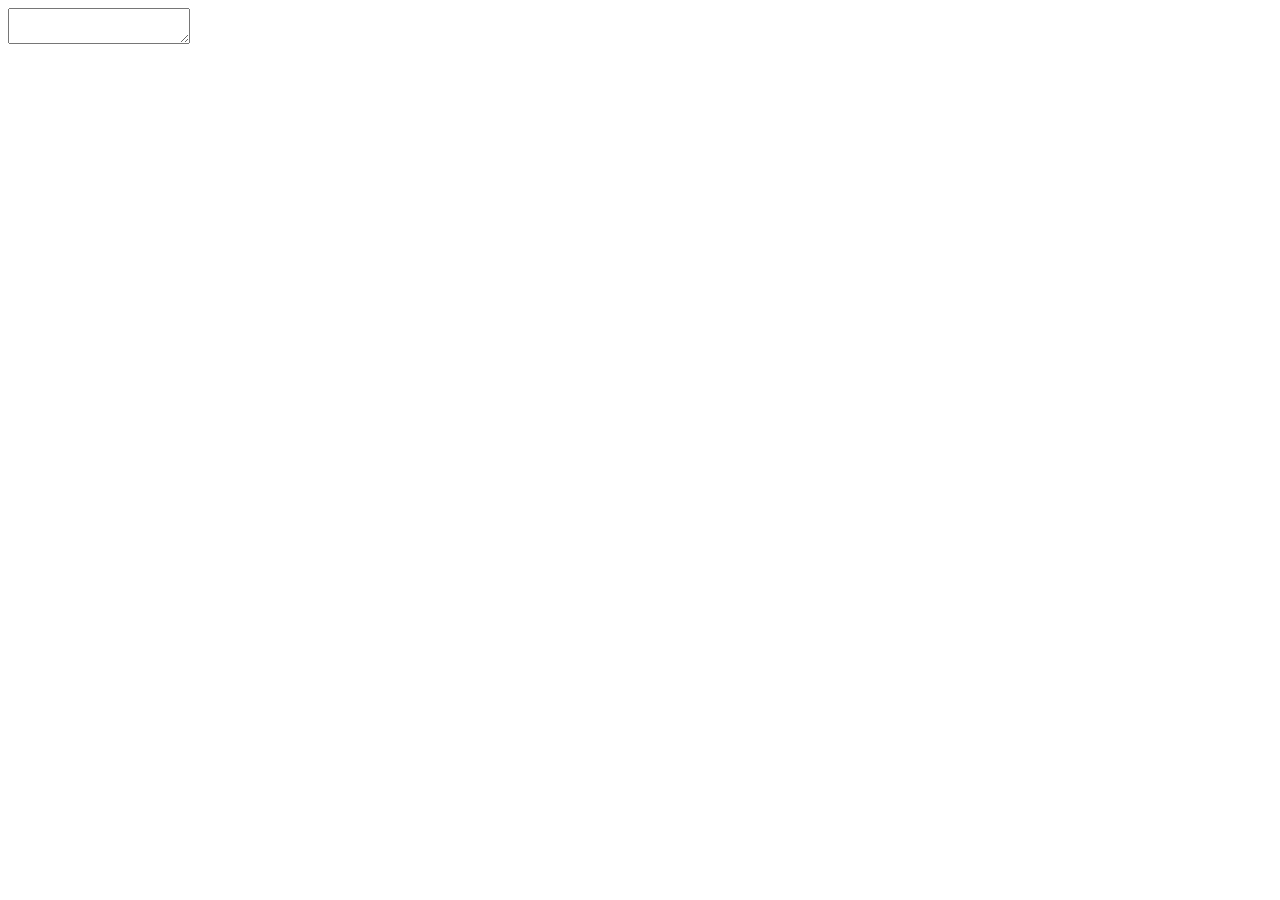
==== presentation/committee2/index.html @ bbb9c46d "Cleaned up needed pages" ====
<!DOCTYPE html>
<html lang="" xml:lang="">
  <head>
    <title>Talk template</title>
    <meta charset="utf-8" />
    <link href="assets/remark-css-0.0.1/default.css" rel="stylesheet" />
    <link rel="stylesheet" href="https://maxcdn.bootstrapcdn.com/font-awesome/4.6.3/css/font-awesome.min.css">
    <link rel="stylesheet" href="https://cdn.rawgit.com/jpswalsh/academicons/master/css/academicons.min.css">
    <link rel="stylesheet" href="conf/css/style.css" type="text/css" />
    <link rel="stylesheet" href="conf/css/fonts.css" type="text/css" />
  </head>
  <body>
    <textarea id="source">




class:  middle, title-slide, 

&lt;div class="my-logo-left"&gt;&lt;/div&gt;
&lt;br&gt;&lt;br&gt;&lt;br&gt;
# Mécanisme de flux d'énergie en réseaux trophiques 
&lt;br&gt;
&lt;hr width="45%" align="left" size="0.3" color="orange"&gt;&lt;/hr&gt;
&lt;br&gt;
## Séminaire 1 &lt;br&gt; PBI700
&lt;br&gt;
## .font70[Benjamin Mercier, &lt;br&gt;.small[Étudiant à la maîtrise]]&lt;br&gt;&lt;br&gt;
&lt;i class="fa fa-github fa-2x" style="color:#FAFAFA"&gt;&lt;/i&gt; [BenMerSci/master](https://github.com/BenMerSci/master)

---

# Remerciements

.pull-left1[

.center[**Mon comité:**&lt;br&gt;
  Dominique Gravel&lt;br&gt;
  Guillaume Blanchet&lt;br&gt;
  Pierre Legagneux&lt;br&gt;
  Laura Pollock&lt;br&gt;&lt;br&gt;
**Les membres du laboratoire &lt;br&gt;d'écologie intégrative**&lt;br&gt;
&lt;br&gt;
&lt;p class="box"&gt;&lt;br&gt;.center[**Nous remercions le Conseil de Recherches en Sciences Naturelles et Génie du Canada (CRSNG) et le Fonds de recherche Nature et technologies pour leur soutien. En parallèle, le programme BIOS2 est supporté par le CRSNG.**]&lt;br&gt;&lt;/p&gt;
]]
.pull-rightfin[
  &lt;br&gt;
  ![:scale 200%](images/thanks2.png)]
    </textarea>
<style data-target="print-only">@media screen {.remark-slide-container{display:block;}.remark-slide-scaler{box-shadow:none;}}</style>
<script src="https://remarkjs.com/downloads/remark-latest.min.js"></script>
<script src="conf/style-macros.js"></script>
<script>var slideshow = remark.create();
if (window.HTMLWidgets) slideshow.on('afterShowSlide', function (slide) {
  window.dispatchEvent(new Event('resize'));
});
(function(d) {
  var s = d.createElement("style"), r = d.querySelector(".remark-slide-scaler");
  if (!r) return;
  s.type = "text/css"; s.innerHTML = "@page {size: " + r.style.width + " " + r.style.height +"; }";
  d.head.appendChild(s);
})(document);

(function(d) {
  var el = d.getElementsByClassName("remark-slides-area");
  if (!el) return;
  var slide, slides = slideshow.getSlides(), els = el[0].children;
  for (var i = 1; i < slides.length; i++) {
    slide = slides[i];
    if (slide.properties.continued === "true" || slide.properties.count === "false") {
      els[i - 1].className += ' has-continuation';
    }
  }
  var s = d.createElement("style");
  s.type = "text/css"; s.innerHTML = "@media print { .has-continuation { display: none; } }";
  d.head.appendChild(s);
})(document);
// delete the temporary CSS (for displaying all slides initially) when the user
// starts to view slides
(function() {
  var deleted = false;
  slideshow.on('beforeShowSlide', function(slide) {
    if (deleted) return;
    var sheets = document.styleSheets, node;
    for (var i = 0; i < sheets.length; i++) {
      node = sheets[i].ownerNode;
      if (node.dataset["target"] !== "print-only") continue;
      node.parentNode.removeChild(node);
    }
    deleted = true;
  });
})();
(function() {
  "use strict"
  // Replace <script> tags in slides area to make them executable
  var scripts = document.querySelectorAll(
    '.remark-slides-area .remark-slide-container script'
  );
  if (!scripts.length) return;
  for (var i = 0; i < scripts.length; i++) {
    var s = document.createElement('script');
    var code = document.createTextNode(scripts[i].textContent);
    s.appendChild(code);
    var scriptAttrs = scripts[i].attributes;
    for (var j = 0; j < scriptAttrs.length; j++) {
      s.setAttribute(scriptAttrs[j].name, scriptAttrs[j].value);
    }
    scripts[i].parentElement.replaceChild(s, scripts[i]);
  }
})();
(function() {
  var links = document.getElementsByTagName('a');
  for (var i = 0; i < links.length; i++) {
    if (/^(https?:)?\/\//.test(links[i].getAttribute('href'))) {
      links[i].target = '_blank';
    }
  }
})();</script>

<script>
slideshow._releaseMath = function(el) {
  var i, text, code, codes = el.getElementsByTagName('code');
  for (i = 0; i < codes.length;) {
    code = codes[i];
    if (code.parentNode.tagName !== 'PRE' && code.childElementCount === 0) {
      text = code.textContent;
      if (/^\\\((.|\s)+\\\)$/.test(text) || /^\\\[(.|\s)+\\\]$/.test(text) ||
          /^\$\$(.|\s)+\$\$$/.test(text) ||
          /^\\begin\{([^}]+)\}(.|\s)+\\end\{[^}]+\}$/.test(text)) {
        code.outerHTML = code.innerHTML;  // remove <code></code>
        continue;
      }
    }
    i++;
  }
};
slideshow._releaseMath(document);
</script>
<!-- dynamically load mathjax for compatibility with self-contained -->
<script>
(function () {
  var script = document.createElement('script');
  script.type = 'text/javascript';
  script.src  = 'https://mathjax.rstudio.com/latest/MathJax.js?config=TeX-MML-AM_CHTML';
  if (location.protocol !== 'file:' && /^https?:/.test(script.src))
    script.src  = script.src.replace(/^https?:/, '');
  document.getElementsByTagName('head')[0].appendChild(script);
})();
</script>
  </body>
</html>
---- presentation/committee2/assets/remark-css-0.0.1/default.css ----
a, a > code {
  color: rgb(249, 38, 114);
  text-decoration: none;
}
.footnote {
  position: absolute;
  bottom: 3em;
  padding-right: 4em;
  font-size: 90%;
}
.remark-code-line-highlighted     { background-color: #ffff88; }

.inverse {
  background-color: #272822;
  color: #d6d6d6;
  text-shadow: 0 0 20px #333;
}
.inverse h1, .inverse h2, .inverse h3 {
  color: #f3f3f3;
}
/* Two-column layout */
.left-column {
  color: #777;
  width: 20%;
  height: 92%;
  float: left;
}
.left-column h2:last-of-type, .left-column h3:last-child {
  color: #000;
}
.right-column {
  width: 75%;
  float: right;
  padding-top: 1em;
}
.pull-left {
  float: left;
  width: 47%;
}
.pull-right {
  float: right;
  width: 47%;
}
.pull-right + * {
  clear: both;
}
img, video, iframe {
  max-width: 100%;
}
blockquote {
  border-left: solid 5px lightgray;
  padding-left: 1em;
}
.remark-slide table {
  margin: auto;
  border-top: 1px solid #666;
  border-bottom: 1px solid #666;
}
.remark-slide table thead th { border-bottom: 1px solid #ddd; }
th, td { padding: 5px; }
.remark-slide thead, .remark-slide tfoot, .remark-slide tr:nth-child(even) { background: #eee }

@page { margin: 0; }
@media print {
  .remark-slide-scaler {
    width: 100% !important;
    height: 100% !important;
    transform: scale(1) !important;
    top: 0 !important;
    left: 0 !important;
  }
}
---- presentation/committee2/conf/css/style.css ----
.remark-slide-content h1 {
    margin-top: -88px;
    margin-left: -00px;
    margin-bottom: 40px;
    color: #FAFAFA;
  }

/*title page*/
  .title-slide {
    background-image: url('../../images/graph.png');
    background-color: #23373B;
    background-size: 650px;
    border: 0px!important;
    background-position: 130% 70%;
    line-height: 1;
    padding: 2em 2em 1em 2em!important;
  }

  .my-logo-left {
    content: "";
        position: absolute;
        top:    5px;
        left:   38px;
        height: 90px;
        width:  1220px;
        background-repeat: no-repeat;
        background-size: contain;
        background-image: url(../../images/finallogowhite.png);
   }

  .title-slide h1 {
    color: #e7e8e2;
    font-size: 45px!important;
    font-weight: normal;
    margin-top: 0px;
    width: 65%;
    margin-block-end: 0;
  }

  .title-slide h2 {
    color: #e7e8e2;
    font-size: 35px;
    font-weight: normal;
    margin-top: 5px;
    margin-bottom: 20px;
    width: 65%;
  }

  .title-slide h3 {
    color: #e7e8e2;
    font-size: 24px;
    font-weight: lighter;
    margin-top: 5px;
    margin-bottom: 20px;
    width: 65%;
  }

  .title-slide a {
    color: #e7e8e2;
    font-size: 20px;
    font-weight: lighter;

  }

  h1 {
    color: #000000;
    font-size: 42px!important;
    font-weight: normal;
    margin-top: 0px;
  }

  /* remove page number in first slide*/
  .notitle {
    border-top: 0px solid #23373B!important;
    font-size: 23px;
    font-weight: 300;
    padding: 1em 2em 1em 2em
  }

  /* remove page number in first slide*/
  .title-slide .remark-slide-number {
  display: none;
  }

  /* remove page number in first slide*/
  .inverse .remark-slide-number {
  display: none;
  }

  /* the part where I add event logo and Github*/
  .title-slide p {
    font-family: 'Fira Sans';
    text-align: left;
    font-weight: lighter;
    display: block;
    margin-top: 0em;
    margin-bottom: 0.5em;
    margin-left: 0;
    margin-right: 0;
  }
  
/* slide pages */
  .remark-slide-content {
    border-top: 80px solid #23373B;
    font-size: 23px;
    font-weight: 300;
    padding: 1em 2em 1em 2em
  }

  .remark-slide-content h2{
    margin: .31em .1em;
  }

  .remark-slide-content h3{
    margin: 2em .1em;
  }

  .remark-slide-content li {
  line-height: 1.5
  }

/* citation in bottomright page*/
.cite {
    bottom: 12px;
    font-style: italic;
    opacity: .8;
    position: absolute;
    right: 100px;
    font-size: 17px;
}

/* page number*/
.remark-slide-number {
  font-size: 13pt;
  font-family: 'Fira Sans';
  font-weight: lighter;
  color: #272822;
  opacity: 1;
  position: absolute;
}

/* hyperlink color */
a {
  color: #42766a;
}

/* background color of inverse slide */
.inverse {
    background-color: #23373B;
    color: #d6d6d6;
}
.inverse h1 {
  font-size: 54px!important;
  width: 100%;
}

/* Column */
  .pull-center {
    float: center;
    width: 20%
  }

  .pull-left {
    float: left;
    width: 40%;
  }
  .pull-right {
    float: right;
    width: 40%;
  }

  .pull-left1 {
    float: left;
    width: 45%;
    text-align: right;
  }
  .pull-right1 {
    float: right;
    width: 45%;
    text-align: left;
  }

  .pull-left2 {
    float: left;
    width: 67%;
  }
  .pull-right2 {
    float: right;
    width: 27%;
  }
  .pull-rightfin {
    float:right;
    width: 37%
  }
/* Font size */
  .code10 .remark-code {
    font-size: 10%;
  }

  .code20 .remark-code {
    font-size: 20%;
  }

  .code30 .remark-code {
    font-size: 30%;
  }

  .code40 .remark-code {
    font-size: 40%;
  }

  .code50 .remark-code {
    font-size: 50%;
  }

  .code60 .remark-code {
    font-size: 60%;
  }

  .code70 .remark-code {
    font-size: 70%;
  }

  .code80 .remark-code {
    font-size: 80%;
  }

  .code90 .remark-code {
    font-size: 90%;
  }

  .code100 .remark-code {
    font-size: 100%;
  }

  .font10 {
    font-size: 10%;
  }

  .font20 {
    font-size: 20%;
  }

  .font30 {
    font-size: 30%;
  }

  .font40 {
    font-size: 40%;
  }

  .font50 {
    font-size: 50%;
  }

  .font60 {
    font-size: 60%;
  }

  .font70 {
    font-size: 70%;
  }

  .font80 {
    font-size: 80%;
  }

  .font90 {
    font-size: 90%;
  }

  .font100 {
    font-size: 100%;
  }

  .font110 {
    font-size: 110%;
  }

  .font120 {
    font-size: 120%;
  }

  .font130 {
    font-size: 130%;
  }

  .font140 {
    font-size: 140%;
  }

  .font150 {
    font-size: 150%;
  }

  .font160 {
    font-size: 160%;
  }
  .font170 {
    font-size: 170%;
  }
  .font180 {
    font-size: 180%;
  }
  .font190 {
    font-size: 190%;
  }
  .font200 {
    font-size: 200%;
  }

  .Large {
    font-size: 1.5em;
  }

.box {
 background-color:#FFFACD;
}

.box2 {
 background-color: orange;
}
---- presentation/committee2/conf/css/fonts.css ----
@import url(https://fonts.googleapis.com/css?family=Fira+Sans:300,300i,400,400i,500,500i,700,700i);
@import url(https://cdn.rawgit.com/tonsky/FiraCode/1.204/distr/fira_code.css);
@import url(https://fonts.googleapis.com/css?family=Roboto+Slab&display=swap);


body {
  font-family: 'Fira Sans','Droid Serif', 'Palatino Linotype', 'Book Antiqua', 'Palatino', 'Microsoft YaHei', 'Songti SC', serif;
}

.remark-code, .remark-inline-code {
  font-family: 'Fira Code', 'Lucida Console', Monaco, monospace;
  font-size: 70%;
}
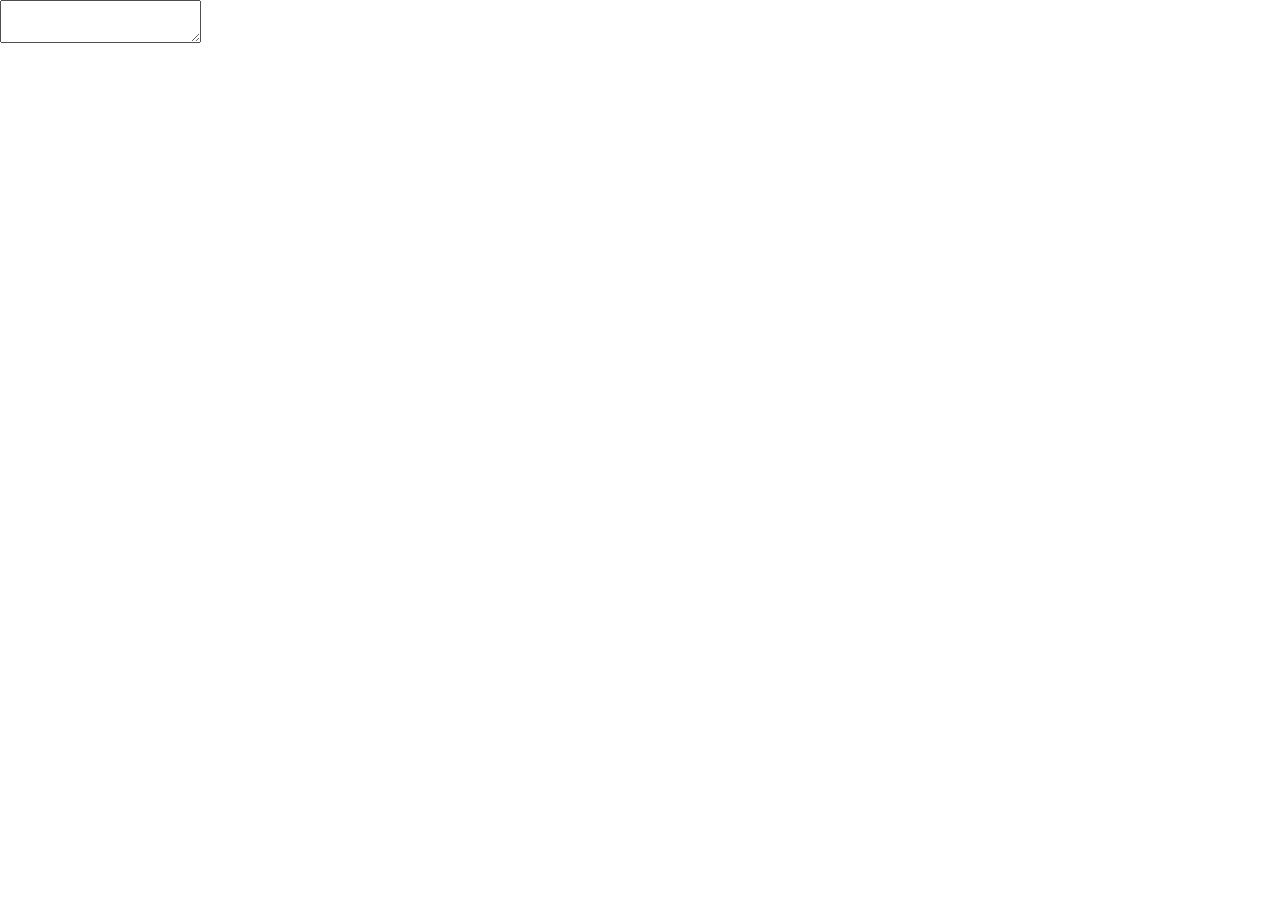
==== commit b1e0be17: "Replaced basic files with new basic files" ====
--- a/presentation/committee2/index.html
+++ b/presentation/committee2/index.html
@@ -4,14 +4,27 @@
     <title>Talk template</title>
     <meta charset="utf-8" />
     <link href="assets/remark-css-0.0.1/default.css" rel="stylesheet" />
-    <link rel="stylesheet" href="https://maxcdn.bootstrapcdn.com/font-awesome/4.6.3/css/font-awesome.min.css">
+    <link href="assets/tile-view-0.2.6/tile-view.css" rel="stylesheet" />
+    <script src="assets/tile-view-0.2.6/tile-view.js"></script>
+    <link href="assets/animate.css-3.7.2/animate.xaringan.css" rel="stylesheet" />
+    <link href="assets/tachyons-4.12.0/tachyons.min.css" rel="stylesheet" />
+    <link href="assets/xaringanExtra-extra-styles-0.2.6/xaringanExtra-extra-styles.css" rel="stylesheet" />
+    <script type="application/json" id="xaringanExtra-editable-docid">{"id":"fe4d6b4aab674b01893494b3de390565","expires":1}</script>
+    <script src="assets/himalaya-1.1.0/himalaya.js"></script>
+    <script src="assets/js-cookie-3.0.0/js.cookie.js"></script>
+    <link href="assets/editable-0.2.6/editable.css" rel="stylesheet" />
+    <script src="assets/editable-0.2.6/editable.js"></script>
+    <link href="assets/panelset-0.2.6/panelset.css" rel="stylesheet" />
+    <script src="assets/panelset-0.2.6/panelset.js"></script>
+    <link rel="stylesheet" href="https://use.fontawesome.com/releases/v5.13.1/css/all.css">
+    <link rel="stylesheet" href="https://use.fontawesome.com/releases/v5.13.1/css/v4-shims.css">
     <link rel="stylesheet" href="https://cdn.rawgit.com/jpswalsh/academicons/master/css/academicons.min.css">
+    <!--hauisdhah087hbdu1h0781gd10gdasdgh0172gd1d8h0781dgiqubsdoqusgd9712gdqiudh917gdqiuhxb0182gd12gs9712g-->
     <link rel="stylesheet" href="conf/css/style.css" type="text/css" />
     <link rel="stylesheet" href="conf/css/fonts.css" type="text/css" />
   </head>
   <body>
     <textarea id="source">
-
 
 
 
@@ -27,6 +40,16 @@
 &lt;br&gt;
 ## .font70[Benjamin Mercier, &lt;br&gt;.small[Étudiant à la maîtrise]]&lt;br&gt;&lt;br&gt;
 &lt;i class="fa fa-github fa-2x" style="color:#FAFAFA"&gt;&lt;/i&gt; [BenMerSci/master](https://github.com/BenMerSci/master)
+
+---
+# Data
+- 
+---
+# Models
+##### Équation de base
+$$
+  F_{ij} = \alpha * B_i * B_j
+$$
 
 ---
 
@@ -49,8 +72,12 @@
     </textarea>
 <style data-target="print-only">@media screen {.remark-slide-container{display:block;}.remark-slide-scaler{box-shadow:none;}}</style>
 <script src="https://remarkjs.com/downloads/remark-latest.min.js"></script>
-<script src="conf/style-macros.js"></script>
-<script>var slideshow = remark.create();
+<script src="conf/js/gifffer.min.js"></script>
+<script src="conf/js/style-macros.js"></script>
+<script>var slideshow = remark.create({
+"highlightStyle": "solarized-light",
+"highlightLines": true
+});
 if (window.HTMLWidgets) slideshow.on('afterShowSlide', function (slide) {
   window.dispatchEvent(new Event('resize'));
 });
@@ -115,7 +142,24 @@
       links[i].target = '_blank';
     }
   }
-})();</script>
+})();
+// adds .remark-code-has-line-highlighted class to <pre> parent elements
+// of code chunks containing highlighted lines with class .remark-code-line-highlighted
+(function(d) {
+  const hlines = d.querySelectorAll('.remark-code-line-highlighted');
+  const preParents = [];
+  const findPreParent = function(line, p = 0) {
+    if (p > 1) return null; // traverse up no further than grandparent
+    const el = line.parentElement;
+    return el.tagName === "PRE" ? el : findPreParent(el, ++p);
+  };
+
+  for (let line of hlines) {
+    let pre = findPreParent(line);
+    if (pre && !preParents.includes(pre)) preParents.push(pre);
+  }
+  preParents.forEach(p => p.classList.add("remark-code-has-line-highlighted"));
+})(document);</script>
 
 <script>
 slideshow._releaseMath = function(el) {
--- a/presentation/committee2/assets/tile-view-0.2.6/tile-view.css
+++ b/presentation/committee2/assets/tile-view-0.2.6/tile-view.css
@@ -0,0 +1,52 @@
+.remark__tile-view * {
+  box-sizing: border-box;
+}
+
+.remark__tile-view {
+  background: lightgray;
+  position: relative;
+  width: 100%;
+  height: 100%;
+  padding: 3em;
+  font-size: 18px;
+  box-sizing: border-box;
+  overflow: scroll;
+}
+
+.remark__tile-view__header {
+  text-align: center;
+}
+
+.remark__tile-view__tiles {
+  display: grid;
+  /* Set column width in JS */
+  /* grid-template-columns: repeat(auto-fill, minmax(300px, 1fr)); */
+  justify-items: center;
+}
+
+.remark__tile-view__tile {
+  position: relative;
+  margin: 0.5em;
+  padding: 0.5em;
+}
+
+.remark__tile-view__slide-container {
+  margin: 0 auto;
+}
+
+.remark__tile-view__tile--current {
+  background: #ffd863;
+  border: 5px solid #ffd863;
+  margin: calc(0.5em - 5px);
+  border-radius: 0;
+}
+
+.remark__tile-view__tile--seen {
+  opacity: 0.5;
+}
+
+.remark__tile-view__tile:hover {
+  /* background: #993d70; */
+  background: #44bc96;
+  opacity: 1;
+}
--- a/presentation/committee2/assets/xaringanExtra-extra-styles-0.2.6/xaringanExtra-extra-styles.css
+++ b/presentation/committee2/assets/xaringanExtra-extra-styles-0.2.6/xaringanExtra-extra-styles.css
@@ -0,0 +1,31 @@
+/* Line Hover Indicator */
+.remark-code-line:hover {
+  font-weight: bold;
+  opacity: 1 !important;
+}
+
+.remark-code-line:hover:before {
+  content: "\25B6";
+  color: #6d7e8a;
+  position: absolute;
+  transform: translateX(-1.2em);
+  animation: hover 0.66s alternate 8 cubic-bezier(0.445, 0.05, 0.55, 0.95);
+}
+
+@keyframes hover {
+  0% {
+    transform: translateX(-1.2em);
+  }
+  100% {
+    transform: translateX(-0.8em);
+  }
+}
+/* Mute highlighted line */
+.remark-code-has-line-highlighted .remark-code-line:not(.remark-code-line-highlighted) {
+  opacity: 0.4;
+}
+
+/* Override highlight color */
+.remark-code-line-highlighted {
+  background-color: inherit;
+}
--- a/presentation/committee2/assets/editable-0.2.6/editable.css
+++ b/presentation/committee2/assets/editable-0.2.6/editable.css
@@ -0,0 +1,14 @@
+[contenteditable] {
+  outline-offset: 5px;
+  transition: outline-offset 0.25s linear;
+}
+
+[contenteditable]:hover {
+  outline: 1px dashed #ccc;
+}
+
+[contenteditable]:focus {
+	outline: 1px solid #bbb;
+  outline-offset: 10px;
+  transition: outline-offset 0.5s linear;
+}
--- a/presentation/committee2/assets/panelset-0.2.6/panelset.css
+++ b/presentation/committee2/assets/panelset-0.2.6/panelset.css
@@ -0,0 +1,227 @@
+/* prefixed by https://autoprefixer.github.io (PostCSS: v7.0.23, autoprefixer: v9.7.3) */
+
+.panelset {
+  width: 100%;
+  position: relative;
+  --panel-tabs-border-bottom: #ddd;
+  --panel-tabs-sideways-max-width: 25%;
+  --panel-tab-foreground: currentColor;
+  --panel-tab-background: unset;
+  --panel-tab-active-foreground: currentColor;
+  --panel-tab-active-background: unset;
+  --panel-tab-hover-foreground: currentColor;
+  --panel-tab-hover-background: unset;
+  --panel-tab-active-border-color: currentColor;
+  --panel-tab-hover-border-color: currentColor;
+  --panel-tab-inactive-opacity: 0.5;
+  --panel-tab-font-family: inherit;
+}
+
+.panelset * {
+  box-sizing: border-box;
+}
+
+.panelset .panel-tabs {
+  display: -webkit-box;
+  display: flex;
+  flex-wrap: wrap;
+  -webkit-box-orient: horizontal;
+  -webkit-box-direction: normal;
+          flex-direction: row;
+  -webkit-box-pack: start;
+          justify-content: start;
+  -webkit-box-align: center;
+          align-items: center;
+  overflow-y: visible;
+  overflow-x: auto;
+  -webkit-overflow-scrolling: touch;
+  padding: 0 0 2px 0;
+  box-shadow: inset 0 -2px 0px var(--panel-tabs-border-bottom);
+}
+
+.panelset .panel-tabs * {
+  -webkit-transition: opacity 0.5s ease;
+  transition: opacity 0.5s ease;
+}
+
+.panelset .panel-tabs .panel-tab {
+  min-height: 50px;
+  display: -webkit-box;
+  display: flex;
+  -webkit-box-pack: center;
+          justify-content: center;
+  -webkit-box-align: center;
+          align-items: center;
+  padding: 0.5em 1em;
+  font-family: var(--panel-tab-font-family);
+  opacity: var(--panel-tab-inactive-opacity);
+  border-top: 2px solid transparent;
+  border-bottom: 2px solid transparent;
+  margin-bottom: -2px;
+  color: var(--panel-tab-foreground);
+  background-color: var(--panel-tab-background);
+  list-style: none;
+  z-index: 5;
+}
+
+.panelset .panel-tabs .panel-tab > a {
+  color: currentColor;
+  text-decoration: none;
+  border: none;
+  width: 100%;
+  height: 100%;
+}
+
+.panelset .panel-tabs .panel-tab > a:focus {
+  outline: none;
+  text-decoration: none;
+  border: none;
+}
+
+.panelset .panel-tabs .panel-tab > a:hover {
+  text-decoration: none;
+  border: none;
+}
+
+.panelset .panel-tabs .panel-tab:hover {
+  border-bottom-color: var(--panel-tab-hover-border-color);
+  color: var(--panel-tab-hover-foreground);
+  background-color: var(--panel-tab-hover-background);
+  opacity: 1;
+  cursor: pointer;
+  z-index: 10;
+}
+
+.panelset .panel-tabs .panel-tab:focus {
+  outline: none;
+  color: var(--panel-tab-hover-foreground);
+  border-bottom-color: var(--panel-tab-hover-border-color);
+  background-color: var(--panel-tab-hover-background);
+}
+
+.panelset .panel-tabs .panel-tab.panel-tab-active {
+  border-top-color: var(--panel-tab-active-border-color);
+  color: var(--panel-tab-active-foreground);
+  background-color: var(--panel-tab-active-background);
+  opacity: 1;
+}
+
+.panelset .panel {
+  display: none;
+}
+
+.panelset .panel-active {
+  display: block;
+}
+
+/* ---- Sideways Panelset ---- */
+
+@media (min-width: 480px) {
+  .panelset.sideways {
+    display: flex;
+    flex-direction: row;
+  }
+
+  .panelset.sideways .panel-tabs {
+    box-shadow: none;
+    flex-direction: column;
+    align-items: start;
+    margin: 0;
+    margin-right: 1em;
+    border-right: 2px solid var(--panel-tabs-border-bottom);
+    max-width: var(--panel-tabs-sideways-max-width);
+  }
+
+  .panelset.sideways .panel {
+    max-width: calc(100% - var(--panel-tabs-sideways-max-width) - 1em);
+  }
+
+  .panelset.sideways .panel-tabs .panel-tab {
+    border-top: unset;
+    border-bottom: unset;
+    padding-left: 0;
+  }
+
+  .panelset.sideways.right {
+    flex-direction: row-reverse;
+    justify-content: space-between;
+  }
+
+  .panelset.sideways.right {
+  	text-align: inherit;
+  }
+
+  .panelset.sideways.right .panel-tabs {
+    align-items: end;
+    margin-right: 0;
+    margin-left: 1em;
+    border-right: unset;
+    border-left: 2px solid var(--panel-tabs-border-bottom);
+  }
+
+  .panelset.sideways.right .panel-tabs .panel-tab {
+    padding-left: 1em;
+    width: 100%;
+  }
+
+  .panelset.sideways.right .panel-tabs .panel-tab a {
+    text-align: right;
+  }
+}
+
+/*
+  This next part repeats the same CSS inside the @media query above but with
+  remarkjs-specific classes to ensure that sideways panelsets are always used.
+  In the future, we could use @container queries instead once they're availble.
+*/
+
+.remark-container .panelset.sideways {
+  display: flex;
+  flex-direction: row;
+}
+
+.remark-container .panelset.sideways .panel-tabs {
+  box-shadow: none;
+  flex-direction: column;
+  align-items: start;
+  margin: 0;
+  margin-right: 1em;
+  border-right: 2px solid var(--panel-tabs-border-bottom);
+  max-width: var(--panel-tabs-sideways-max-width);
+}
+
+.remark-container .panelset.sideways .panel {
+  max-width: calc(100% - var(--panel-tabs-sideways-max-width) - 1em);
+}
+
+.remark-container .panelset.sideways .panel-tabs .panel-tab {
+  border-top: unset;
+  border-bottom: unset;
+  padding-left: 0;
+}
+
+.remark-container .panelset.sideways.right {
+  flex-direction: row-reverse;
+  justify-content: space-between;
+}
+
+.remark-container .panelset.sideways.right {
+	text-align: inherit;
+}
+
+.remark-container .panelset.sideways.right .panel-tabs {
+  align-items: end;
+  margin-right: 0;
+  margin-left: 1em;
+  border-right: unset;
+  border-left: 2px solid var(--panel-tabs-border-bottom);
+}
+
+.remark-container .panelset.sideways.right .panel-tabs .panel-tab {
+  padding-left: 1em;
+  width: 100%;
+}
+
+.remark-container .panelset.sideways.right .panel-tabs .panel-tab a {
+  text-align: right;
+}
